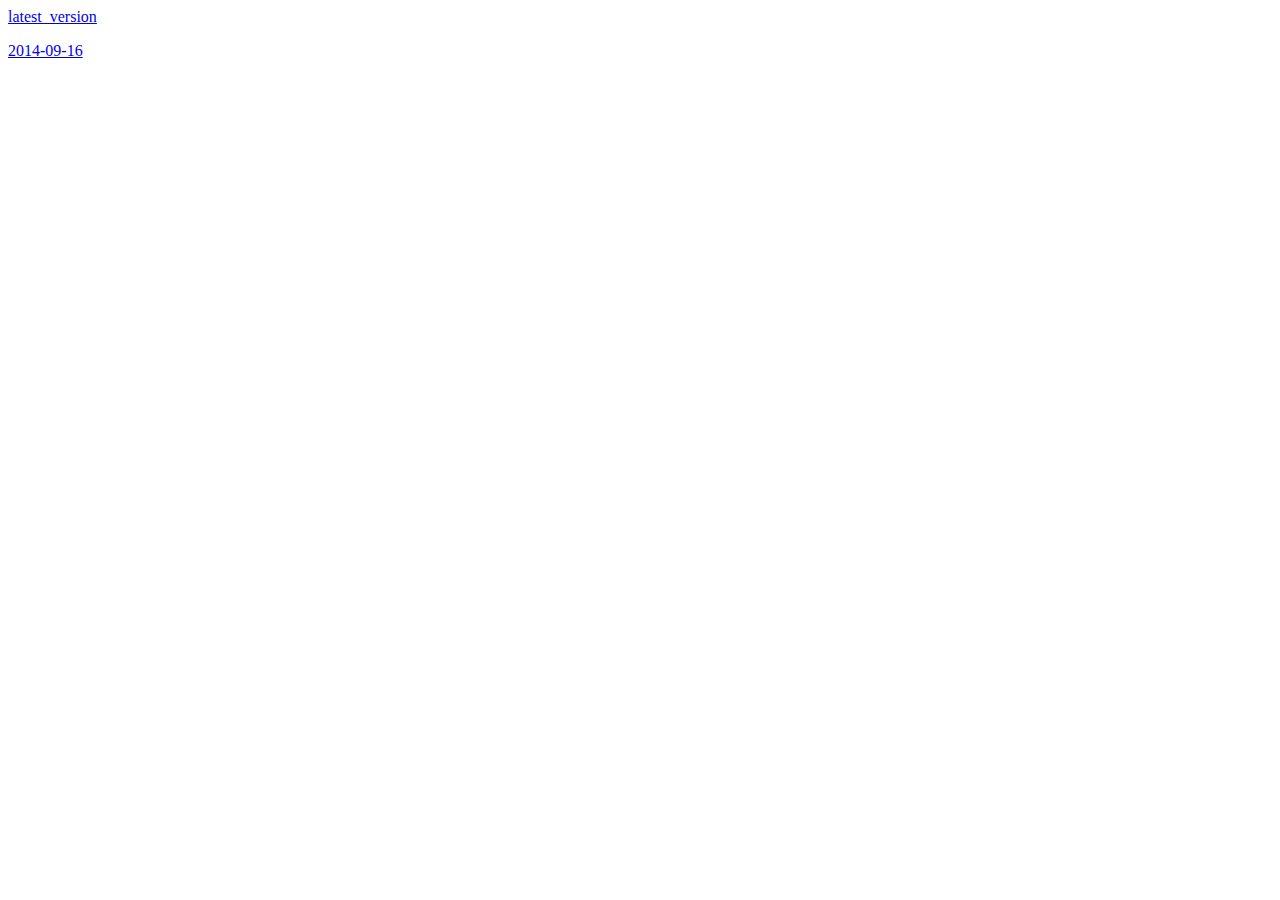
==== ludo_release.html @ e3dbe6af "add release page for LudoCast android binary" ====
<html>
<body>
<p><a href="https://freecast.github.io/ludo/MainActivity.apk">latest_version</a></p>
<p><a href="https://freecast.github.io/ludo/android_releases/MainActivity_140916.apk">2014-09-16</a></p>
</body>
</html>
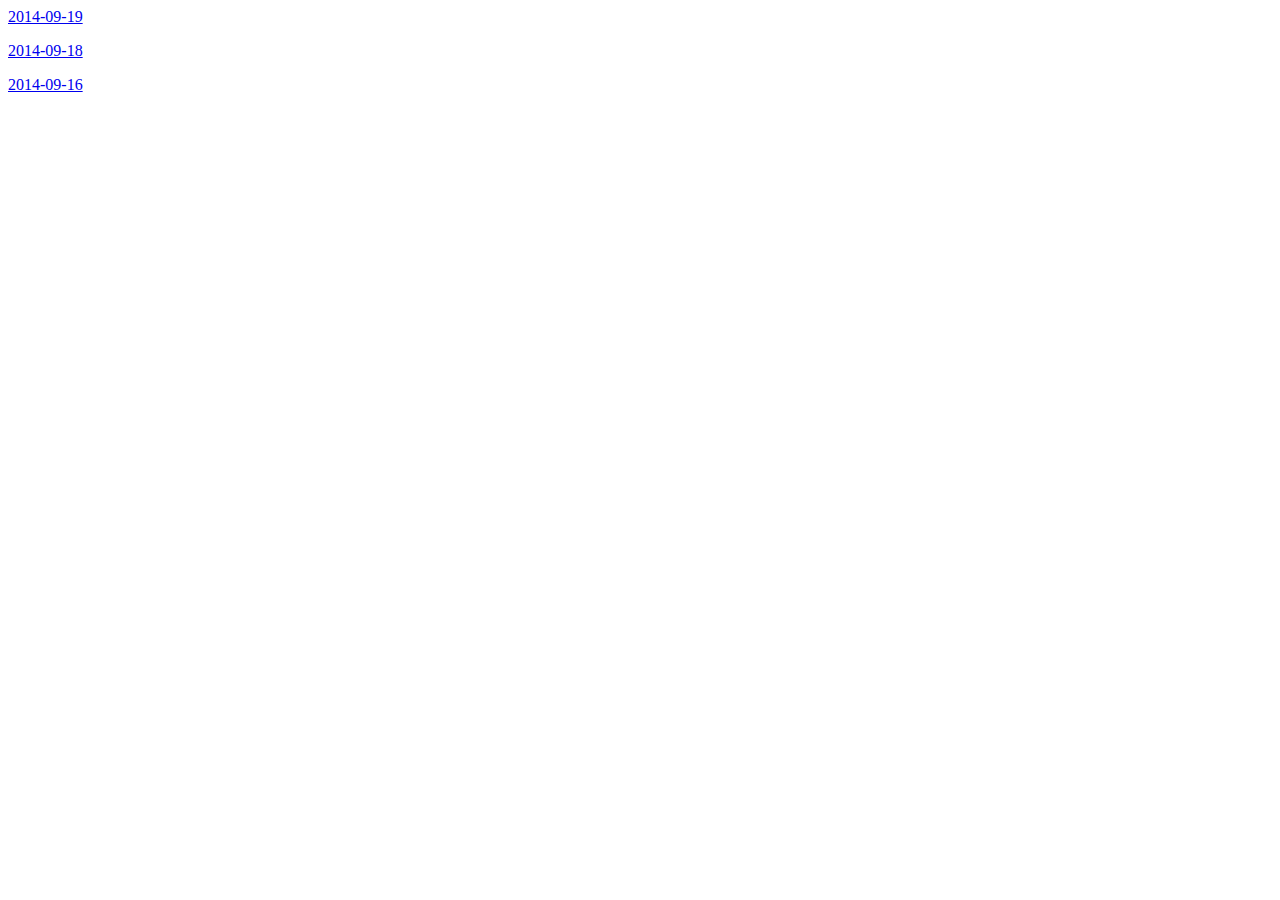
==== commit 5a5d4f59: "update release page for LudoCast android binary" ====
--- a/ludo_release.html
+++ b/ludo_release.html
@@ -1,6 +1,7 @@
 <html>
 <body>
-<p><a href="https://freecast.github.io/ludo/MainActivity.apk">latest_version</a></p>
+<p><a href="https://freecast.github.io/ludo/android_releases/MainActivity_140919.apk">2014-09-19</a></p>
+<p><a href="https://freecast.github.io/ludo/android_releases/MainActivity_140918.apk">2014-09-18</a></p>
 <p><a href="https://freecast.github.io/ludo/android_releases/MainActivity_140916.apk">2014-09-16</a></p>
 </body>
 </html>
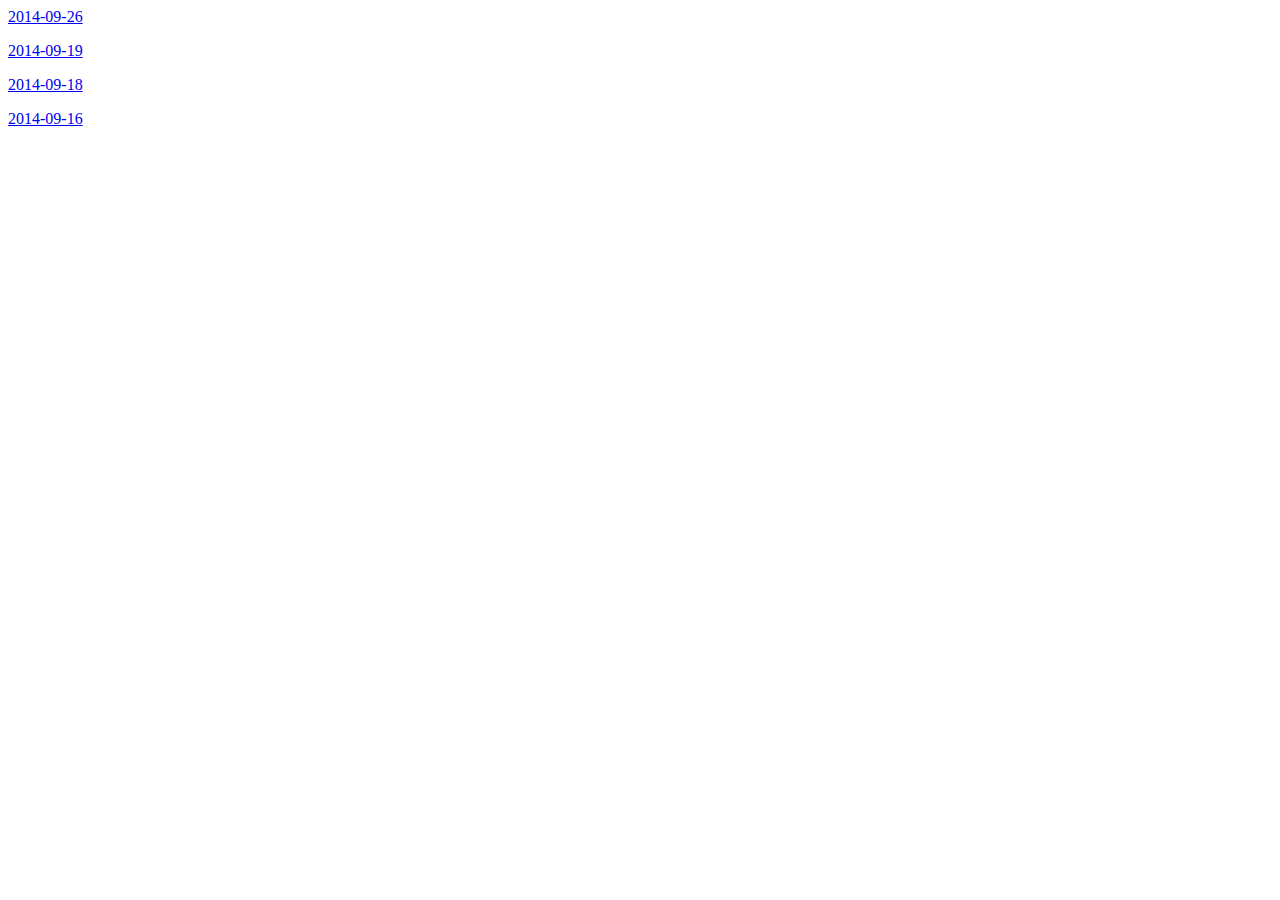
==== commit 375c2763: "update release page for ludocast" ====
--- a/ludo_release.html
+++ b/ludo_release.html
@@ -1,5 +1,6 @@
 <html>
 <body>
+<p><a href="https://freecast.github.io/ludo/android_releases/MainActivity_b7eaa3d1.apk">2014-09-26</a></p>
 <p><a href="https://freecast.github.io/ludo/android_releases/MainActivity_140919.apk">2014-09-19</a></p>
 <p><a href="https://freecast.github.io/ludo/android_releases/MainActivity_140918.apk">2014-09-18</a></p>
 <p><a href="https://freecast.github.io/ludo/android_releases/MainActivity_140916.apk">2014-09-16</a></p>
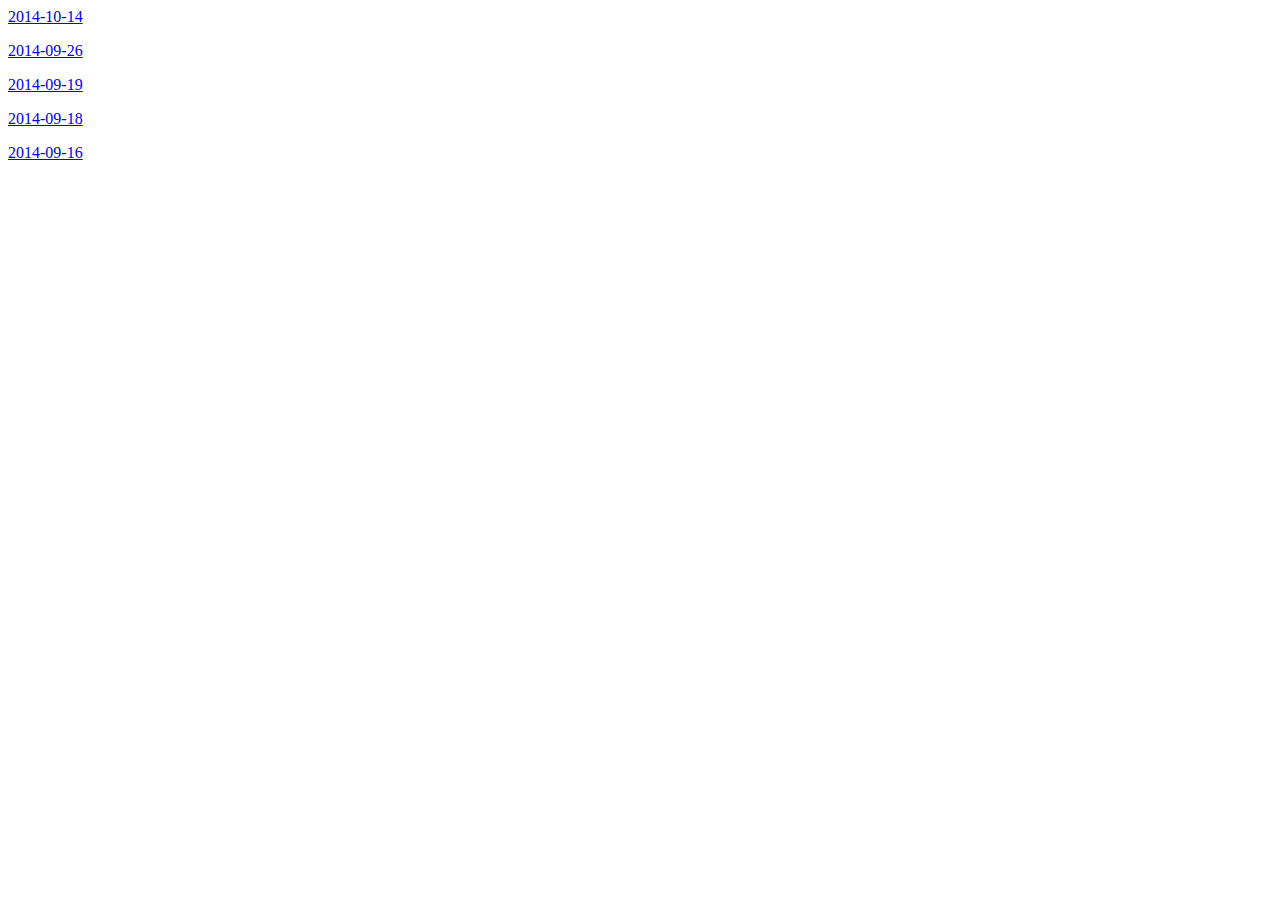
==== commit f1bea9d9: "add a new release 2014/10/14" ====
--- a/ludo_release.html
+++ b/ludo_release.html
@@ -1,5 +1,6 @@
 <html>
 <body>
+<p><a href="https://freecast.github.io/ludo/android_releases/MainActivity_2ceced80.apk">2014-10-14</a></p>
 <p><a href="https://freecast.github.io/ludo/android_releases/MainActivity_b7eaa3d1.apk">2014-09-26</a></p>
 <p><a href="https://freecast.github.io/ludo/android_releases/MainActivity_140919.apk">2014-09-19</a></p>
 <p><a href="https://freecast.github.io/ludo/android_releases/MainActivity_140918.apk">2014-09-18</a></p>
